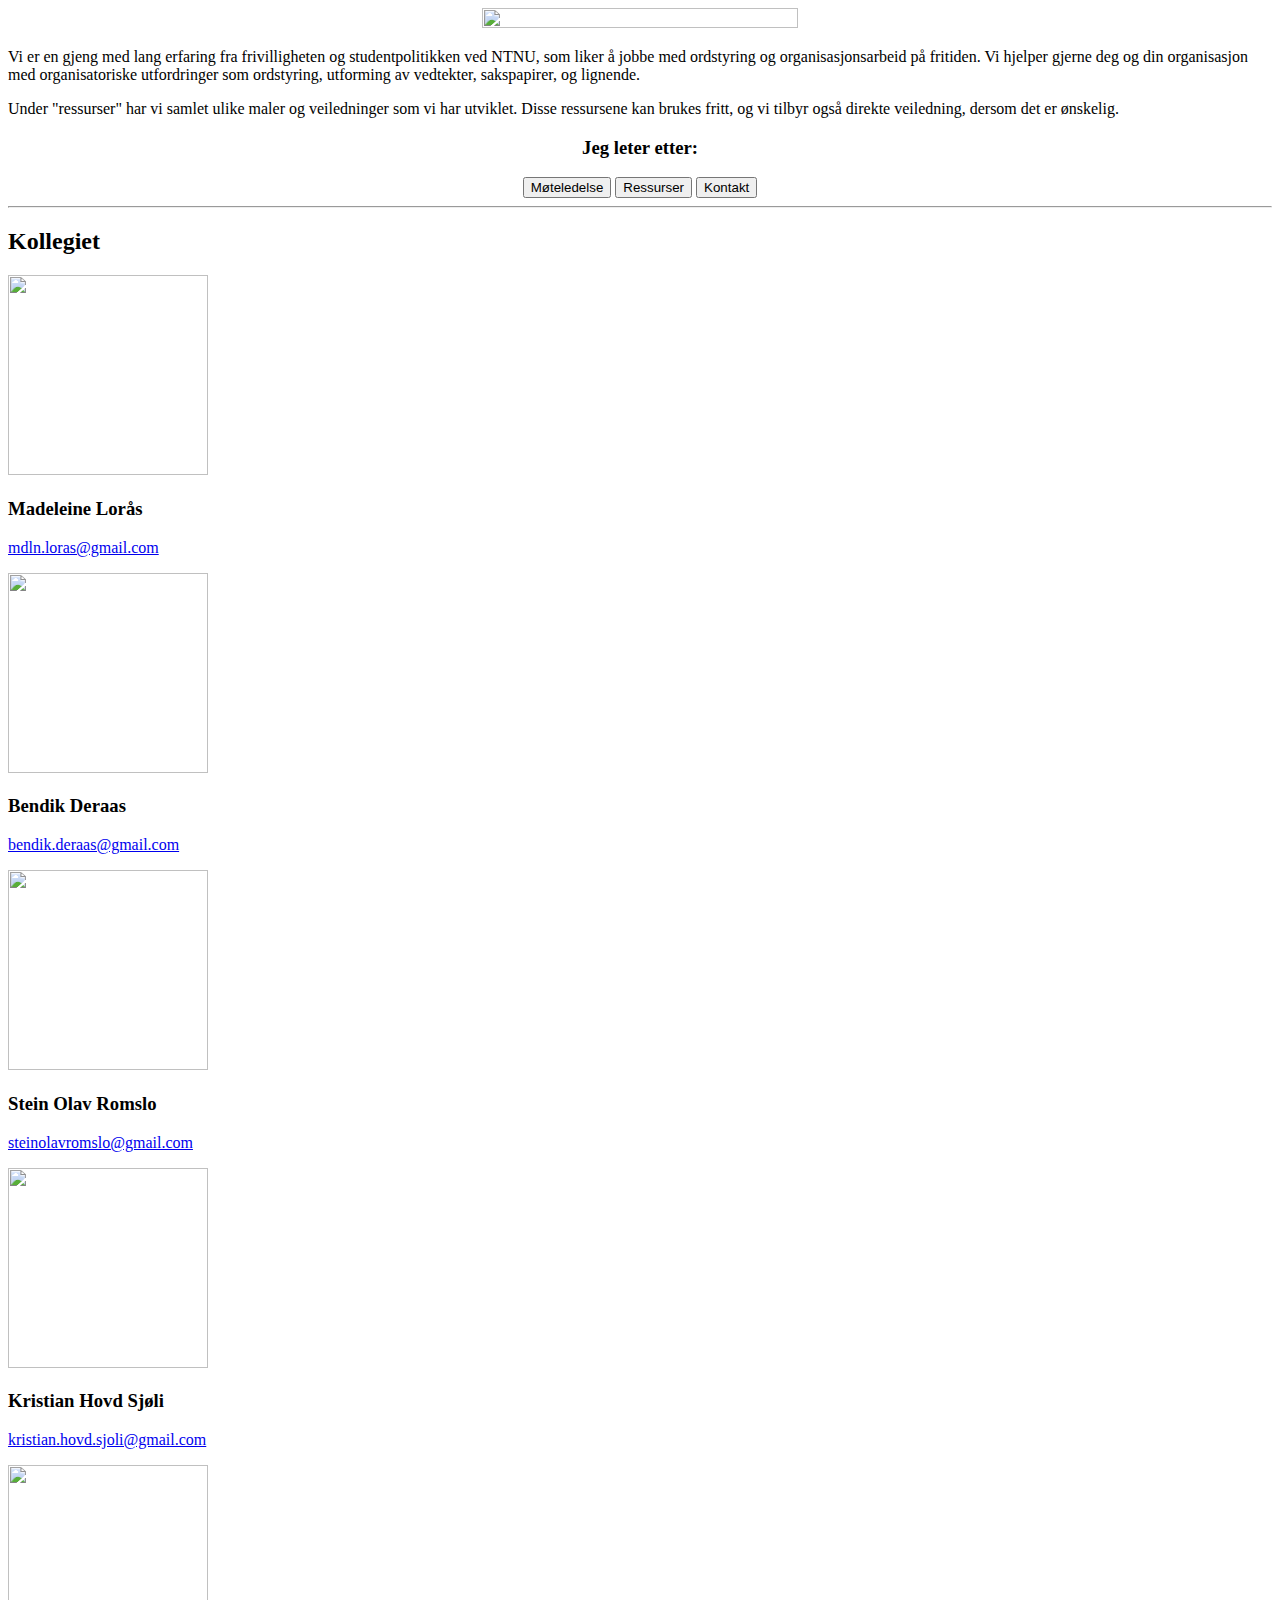
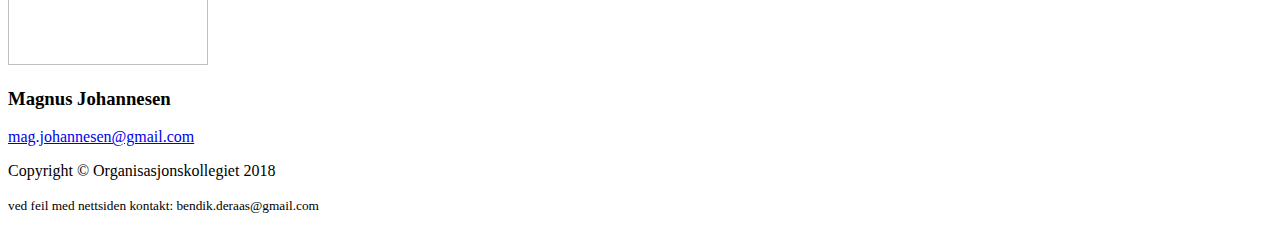
==== index.html @ 061db83c "Oppdatert Readme" ====
<!DOCTYPE html>
<html lang="en">
<link rel="icon" href="https://raw.githubusercontent.com/BendikD/BendikD.github.io/master/Logo/gavel-icon-18675-16x16.ico">

  <head>
    <!-- Global site tag (gtag.js) - Google Analytics -->
    <script async src="https://www.googletagmanager.com/gtag/js?id=UA-112931549-1">
    </script>
    <script>
     window.dataLayer = window.dataLayer || [];
     function gtag(){dataLayer.push(arguments);}
     gtag('js', new Date());
     gtag('config', 'UA-112931549-1');
    </script>


    <meta charset="utf-8">
    <meta name="viewport" content="width=device-width, initial-scale=1, shrink-to-fit=no">
    <meta name="description" content="">
    <meta name="Bendik Deraas" content="">
    <meta property="og:image" content="https://github.com/BendikD/BendikD.github.io/blob/master/Logo/Logo%20OrgKoLarge.png?raw=true" />

    <title>Organisasjonskollegiet</title>

    <!-- Bootstrap core CSS -->
    <link href="vendor/bootstrap/css/bootstrap.min.css" rel="stylesheet">

    <!-- Custom styles for this template -->
    <link href="css/round-about.css" rel="stylesheet">

  </head>

  <body>
    
    <!-- Page Content -->
    <div class="container">
      <!-- Introduction Row -->
        <center>
        <a class="navbar-brand" href="#">
          <img src="https://github.com/BendikD/BendikD.github.io/blob/master/Logo/Logo%20OrgKoLarge.png?raw=true" width="50%" height ="50%" alt="">
        </a>
      </center>
      <p>
        Vi er en gjeng med lang erfaring fra frivilligheten og studentpolitikken ved NTNU, som liker å jobbe med ordstyring og organisasjonsarbeid på fritiden. Vi hjelper gjerne deg og din organisasjon med organisatoriske utfordringer som ordstyring, utforming av vedtekter, sakspapirer, og lignende.
      </p>
      <p>
        Under "ressurser" har vi samlet ulike maler og veiledninger som vi har utviklet. Disse ressursene kan brukes fritt, og vi tilbyr også direkte veiledning, dersom det er ønskelig.

      </p>

      <center>
        <h3>
          Jeg leter etter:
        </h3>

        <a href="moteledelse.html"> <button type="button"  class="btn ">Møteledelse</button></a>
        <a href="ressurser.html"><button type="button" class="btn btn-default">Ressurser</button></a>
        <a href="kontakt.html"> <button type="button" class="btn btn-default">Kontakt</button> </a>
        <hr>
      </center>


      <!-- Team Members Row -->
      <div class="row">
        <div class="col-lg-12">
          <h2 class="my-4">Kollegiet</h2>
        </div>
        <div class="col-lg-4 col-sm-6 text-center mb-4">
          <img class="rounded-circle img-fluid d-block mx-auto" src="https://github.com/BendikD/BendikD.github.io/blob/master/profilbilder/Madeleine.jpg?raw=true" alt="" width="200px" height="200px">
          <h3>Madeleine Lorås
            <small></small>
          </h3>
          <p>
          <a href="mailto:mdln.loras@gmail.com" target="_top"> mdln.loras@gmail.com</a>
          </p>
        </div>
        <div class="col-lg-4 col-sm-6 text-center mb-4">
          <img class="rounded-circle img-fluid d-block mx-auto" src="https://github.com/BendikD/BendikD.github.io/blob/master/profilbilder/BendikD17.jpg?raw=true" alt="" width="200px" height="200px">
          <h3>Bendik Deraas
            <small></small>
          </h3>
          <p><a href="mailto:bendik.deraas@gmail.com" target="_top"> bendik.deraas@gmail.com</a></p>
        </div>
        <div class="col-lg-4 col-sm-6 text-center mb-4">
          <img class="rounded-circle img-fluid d-block mx-auto" src="https://github.com/BendikD/BendikD.github.io/blob/master/profilbilder/SteinOlavRomslo.jpg?raw=true" alt="" width="200px" height="200px">
          <h3>Stein Olav Romslo
            <small></small>
          </h3>
          <p><a href="mailto:steinolavromslo@gmail.com" target="_top"> steinolavromslo@gmail.com</a></p>
        </div>
        <div class="col-lg-4 col-sm-6 text-center mb-4">
          <img class="rounded-circle img-fluid d-block mx-auto" src="https://github.com/BendikD/BendikD.github.io/blob/master/profilbilder/KristianS.jpg?raw=true" alt="" width="200px" height="200px" >
          <h3>Kristian Hovd Sjøli
            <small></small>
          </h3>
          <p><a href="mailto:kristian.hovd.sjoli@gmail.com " target="_top"> kristian.hovd.sjoli@gmail.com </a></p>
        </div>

        <div class="col-lg-4 col-sm-6 text-center mb-4">
          <img class="rounded-circle img-fluid d-block mx-auto" src="https://github.com/BendikD/BendikD.github.io/blob/master/profilbilder/MagnusJ.jpg?raw=true" alt="" width="200px" height="200px">
          <h3>Magnus Johannesen
            <small></small>
          </h3>
          <p><a href="mailto:mag.johannesen@gmail.com" target="_top"> mag.johannesen@gmail.com</a></p>
        </div>
      </div>

    </div>
    <!-- /.container -->

    <!-- Footer -->
    <footer class="py-5 bg-dark">
      <div class="container">
        <p class="m-0 text-center text-white">Copyright &copy; Organisasjonskollegiet 2018  </p>
        <p class="m-0 text-center text-white"><small> ved feil med nettsiden kontakt: bendik.deraas@gmail.com
        </small></p>
      </div>
      <!-- /.container -->
    </footer>

    <!-- Bootstrap core JavaScript -->
    <script src="vendor/jquery/jquery.min.js"></script>
    <script src="vendor/bootstrap/js/bootstrap.bundle.min.js"></script>

  </body>

</html>
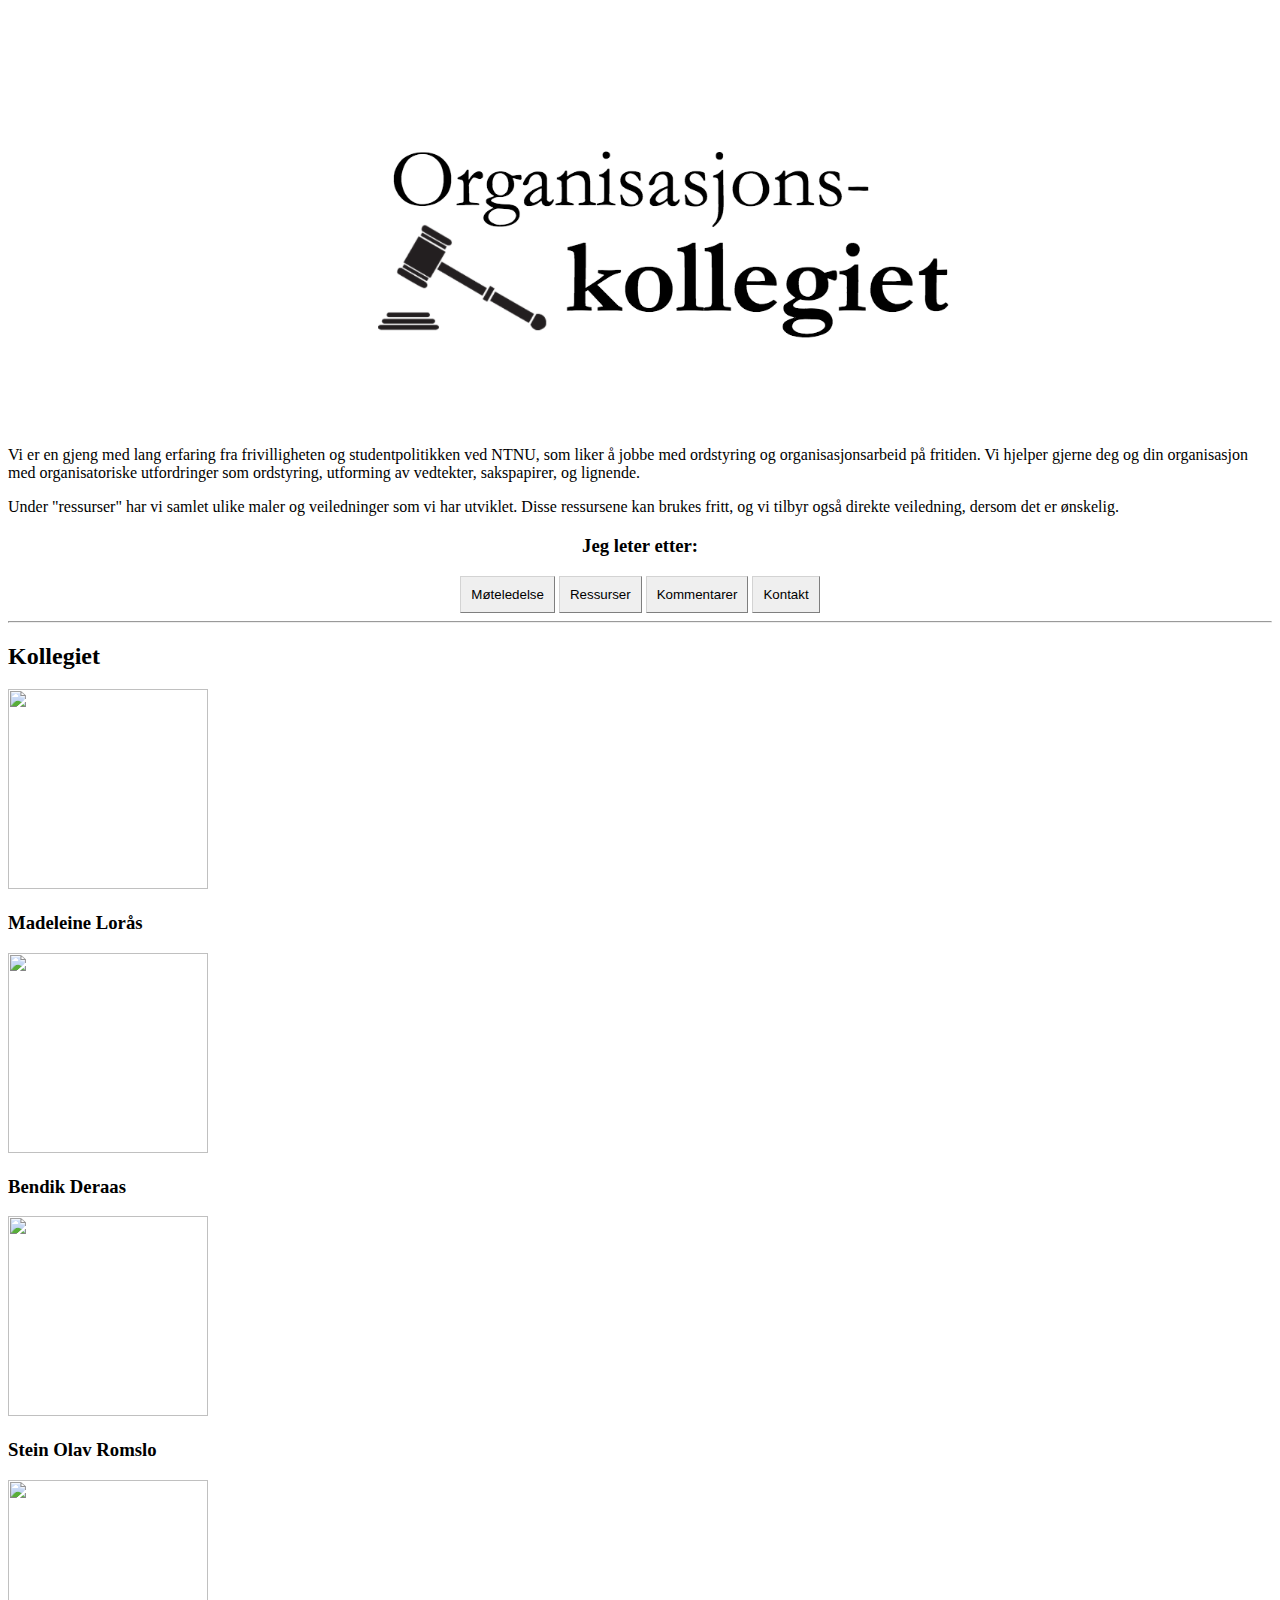
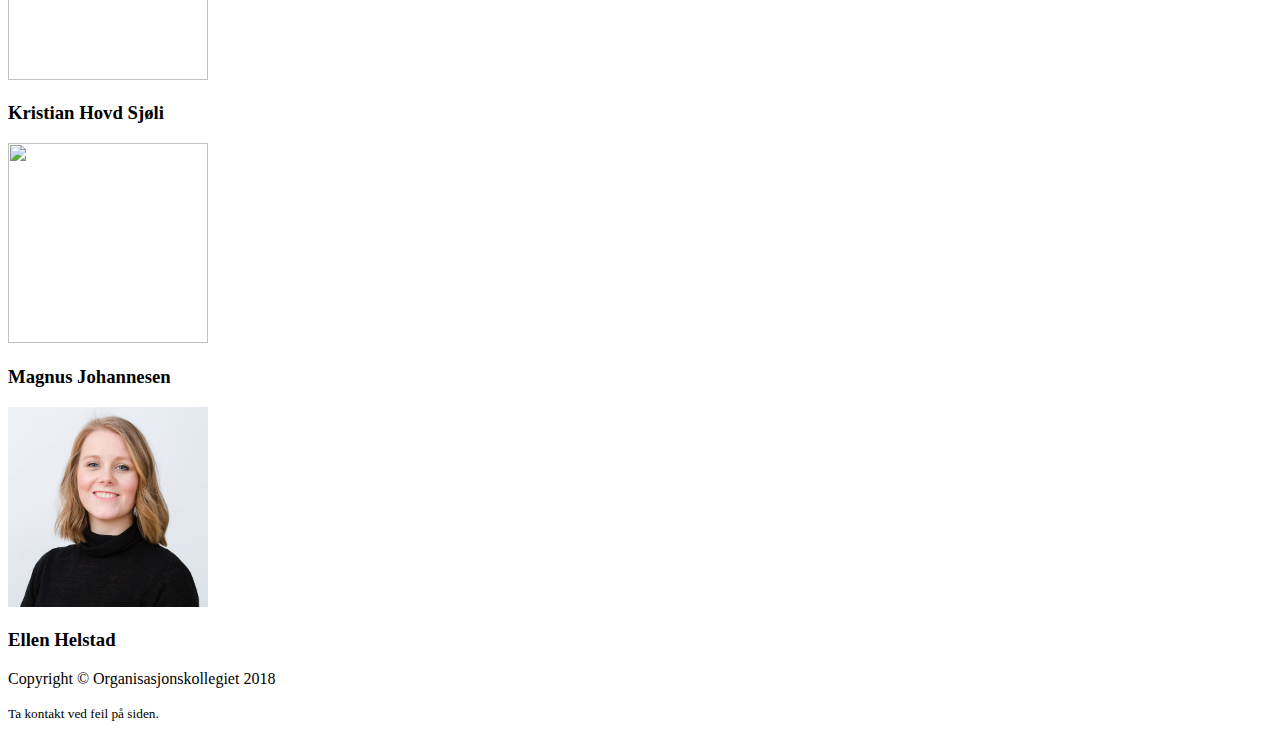
==== commit ed9fe849: "Big update" ====
--- a/index.html
+++ b/index.html
@@ -1,6 +1,6 @@
 <!DOCTYPE html>
 <html lang="en">
-<link rel="icon" href="https://raw.githubusercontent.com/BendikD/BendikD.github.io/master/Logo/gavel-icon-18675-16x16.ico">
+<link rel="icon" href="Logo/icon.ico">
 
   <head>
     <!-- Global site tag (gtag.js) - Google Analytics -->
@@ -18,7 +18,7 @@
     <meta name="viewport" content="width=device-width, initial-scale=1, shrink-to-fit=no">
     <meta name="description" content="">
     <meta name="Bendik Deraas" content="">
-    <meta property="og:image" content="https://github.com/BendikD/BendikD.github.io/blob/master/Logo/Logo%20OrgKoLarge.png?raw=true" />
+    <meta property="og:image" content="Logo/logoLarge.png" />
 
     <title>Organisasjonskollegiet</title>
 
@@ -37,7 +37,7 @@
       <!-- Introduction Row -->
         <center>
         <a class="navbar-brand" href="#">
-          <img src="https://github.com/BendikD/BendikD.github.io/blob/master/Logo/Logo%20OrgKoLarge.png?raw=true" width="50%" height ="50%" alt="">
+          <img src="Logo/logoLarge.png" width="50%" height ="50%" alt="">
         </a>
       </center>
       <p>
@@ -55,6 +55,7 @@
 
         <a href="moteledelse.html"> <button type="button"  class="btn ">Møteledelse</button></a>
         <a href="ressurser.html"><button type="button" class="btn btn-default">Ressurser</button></a>
+        <a href="kommentarer.html"><button type="button" class="btn btn-default">Kommentarer</button></a>
         <a href="kontakt.html"> <button type="button" class="btn btn-default">Kontakt</button> </a>
         <hr>
       </center>
@@ -66,44 +67,49 @@
           <h2 class="my-4">Kollegiet</h2>
         </div>
         <div class="col-lg-4 col-sm-6 text-center mb-4">
-          <img class="rounded-circle img-fluid d-block mx-auto" src="https://github.com/BendikD/BendikD.github.io/blob/master/profilbilder/Madeleine.jpg?raw=true" alt="" width="200px" height="200px">
+          <img class="rounded-circle img-fluid d-block mx-auto" src="profilbilder/Madeleine.jpg" alt="" width="200px" height="200px">
           <h3>Madeleine Lorås
             <small></small>
           </h3>
           <p>
-          <a href="mailto:mdln.loras@gmail.com" target="_top"> mdln.loras@gmail.com</a>
           </p>
         </div>
         <div class="col-lg-4 col-sm-6 text-center mb-4">
-          <img class="rounded-circle img-fluid d-block mx-auto" src="https://github.com/BendikD/BendikD.github.io/blob/master/profilbilder/BendikD17.jpg?raw=true" alt="" width="200px" height="200px">
+          <img class="rounded-circle img-fluid d-block mx-auto" src="profilbilder/BendikD17.jpg" alt="" width="200px" height="200px">
           <h3>Bendik Deraas
             <small></small>
           </h3>
-          <p><a href="mailto:bendik.deraas@gmail.com" target="_top"> bendik.deraas@gmail.com</a></p>
         </div>
         <div class="col-lg-4 col-sm-6 text-center mb-4">
-          <img class="rounded-circle img-fluid d-block mx-auto" src="https://github.com/BendikD/BendikD.github.io/blob/master/profilbilder/SteinOlavRomslo.jpg?raw=true" alt="" width="200px" height="200px">
+          <img class="rounded-circle img-fluid d-block mx-auto" src="profilbilder/SteinOlavRomslo.jpg" alt="" width="200px" height="200px">
           <h3>Stein Olav Romslo
             <small></small>
           </h3>
-          <p><a href="mailto:steinolavromslo@gmail.com" target="_top"> steinolavromslo@gmail.com</a></p>
         </div>
         <div class="col-lg-4 col-sm-6 text-center mb-4">
-          <img class="rounded-circle img-fluid d-block mx-auto" src="https://github.com/BendikD/BendikD.github.io/blob/master/profilbilder/KristianS.jpg?raw=true" alt="" width="200px" height="200px" >
+          <img class="rounded-circle img-fluid d-block mx-auto" src="profilbilder/KristianS.jpg" alt="" width="200px" height="200px" >
           <h3>Kristian Hovd Sjøli
             <small></small>
           </h3>
-          <p><a href="mailto:kristian.hovd.sjoli@gmail.com " target="_top"> kristian.hovd.sjoli@gmail.com </a></p>
         </div>
 
         <div class="col-lg-4 col-sm-6 text-center mb-4">
-          <img class="rounded-circle img-fluid d-block mx-auto" src="https://github.com/BendikD/BendikD.github.io/blob/master/profilbilder/MagnusJ.jpg?raw=true" alt="" width="200px" height="200px">
+          <img class="rounded-circle img-fluid d-block mx-auto" src="profilbilder/MagnusJ.jpg" alt="" width="200px" height="200px">
           <h3>Magnus Johannesen
             <small></small>
           </h3>
-          <p><a href="mailto:mag.johannesen@gmail.com" target="_top"> mag.johannesen@gmail.com</a></p>
         </div>
+
+        <div class="col-lg-4 col-sm-6 text-center mb-4">
+          <img class="rounded-circle img-fluid d-block mx-auto" src="profilbilder/Ellen.jpg" alt="" width="200px" height="200px">
+          <h3>Ellen Helstad
+            <small></small>
+          </h3>
+        </div>
+
+
       </div>
+    </div>
 
     </div>
     <!-- /.container -->
@@ -112,8 +118,7 @@
     <footer class="py-5 bg-dark">
       <div class="container">
         <p class="m-0 text-center text-white">Copyright &copy; Organisasjonskollegiet 2018  </p>
-        <p class="m-0 text-center text-white"><small> ved feil med nettsiden kontakt: bendik.deraas@gmail.com
-        </small></p>
+        <p class="m-0 text-center text-white"><small> Ta kontakt ved feil på siden.</small></p>
       </div>
       <!-- /.container -->
     </footer>
--- a/css/round-about.css
+++ b/css/round-about.css
@@ -0,0 +1,47 @@
+/*!
+ * Start Bootstrap - Round About (https://startbootstrap.com/template-overviews/round-about)
+ * Copyright 2013-2017 Start Bootstrap
+ * Licensed under MIT (https://github.com/BlackrockDigital/startbootstrap-round-about/blob/master/LICENSE)
+ */
+
+body {
+  padding-top: 54px;
+}
+
+@media (min-width: 992px) {
+  body {
+    padding-top: 56px;
+  }
+}
+
+.logo{
+	width: 15%;
+	height: 15%;
+}
+
+.footer{
+	position: relative;
+	width: 100%;
+	bottom: 0px;
+  margin-top: 50px;
+}
+
+.container-flex{
+	display: flex;
+	flex-direction: column;
+	justify-content: spacearound;
+	width: 100%;
+}
+.formgruppe{
+	width: 65%;
+}
+
+.btn {
+  border-color: lightgray;
+  border-width: thin;
+  padding:10px;
+}
+.col-centered{
+    float: none;
+    margin: 0 auto;
+}
